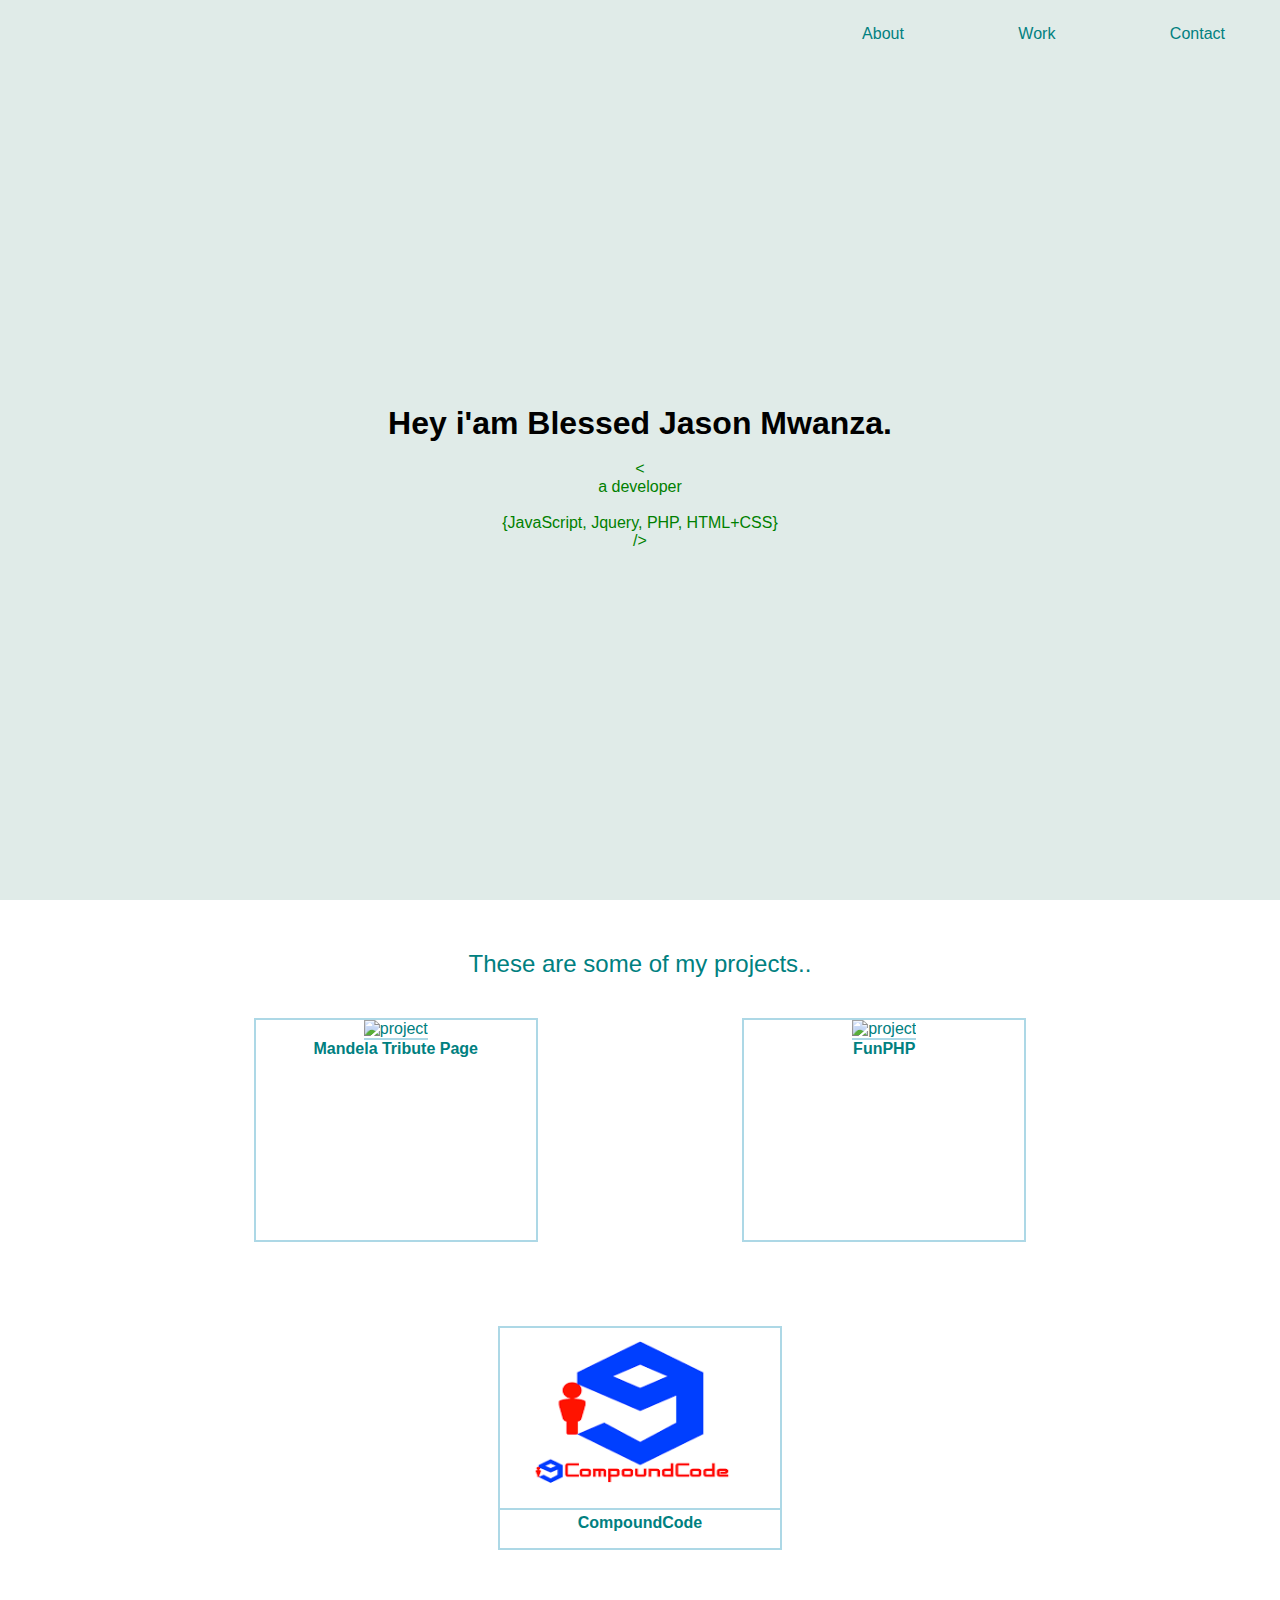
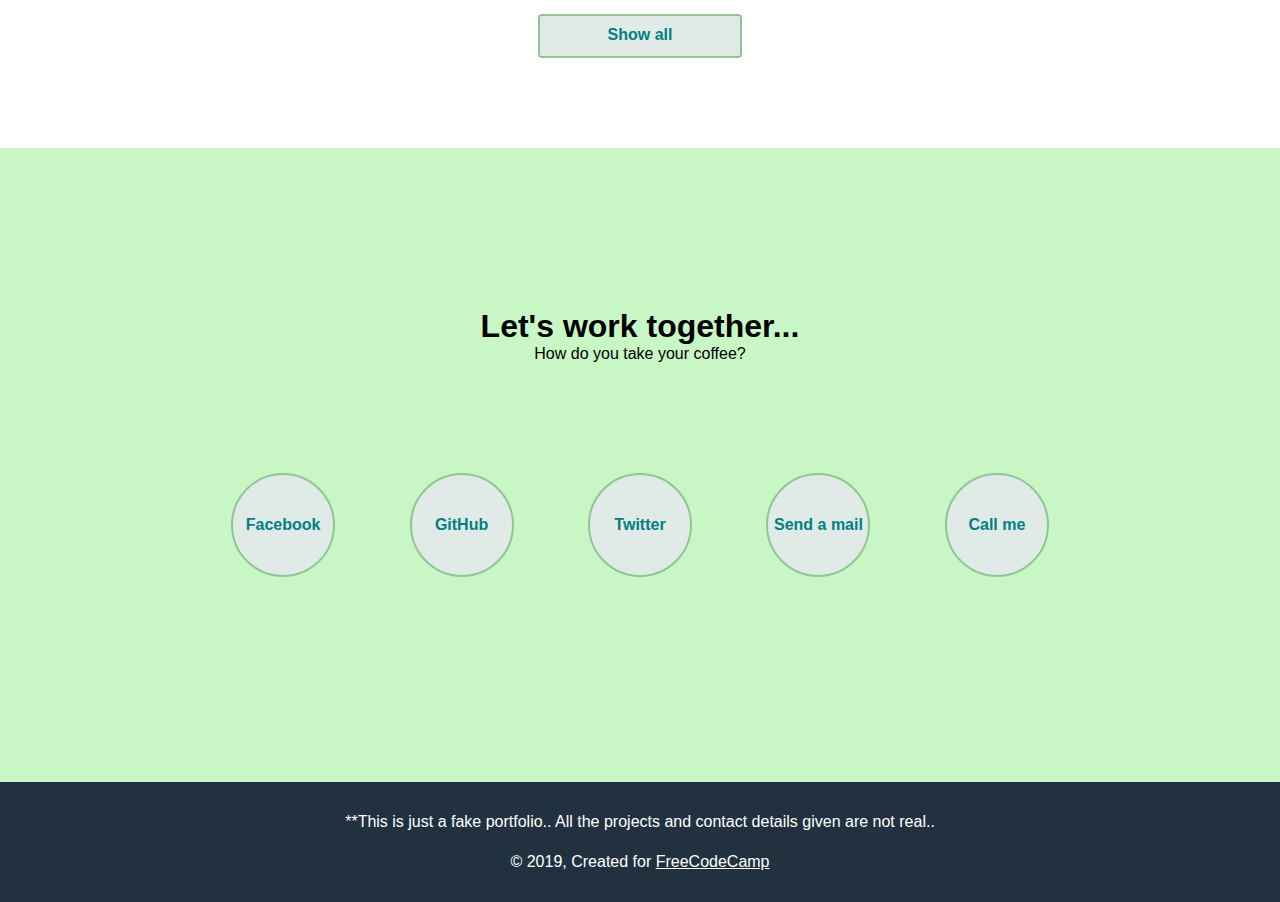
==== PersonalPortfolio/index.html @ 818facd8 "Add files via upload" ====
<!DOCTYPE html>
<html lang="en">
<head>
    <meta charset="UTF-8">
    <meta name="viewport" content="width=device-width, initial-scale=1.0">
    <meta http-equiv="X-UA-Compatible" content="ie=edge">
    <title>FCC Personal portfolio - Blessed Jason Mwanza</title>
    <!-- css -->
    <link rel="stylesheet" href="./css/index.css">
    <!-- js -->
    <script src="https://cdn.freecodecamp.org/testable-projects-fcc/v1/bundle.js"></script>
</head>
<body>
    <nav>
        <ul id='navbar'>
          <li><a href="#welcome-section">About</a></li>
          <li><a href="#projects">Work</a></li>
          <li><a href="#contact">Contact</a></li>
        </ul>
      </nav>
      
      <div id="welcome-section" class="intro">
      
        <h1>Hey i'am Blessed Jason Mwanza.</h1><br>
        <p>< <br> a developer <br><br>{JavaScript, Jquery, PHP, HTML+CSS} <br>/></p>
      
      
      </div>
      <div id="projects" class="work">
        <h2 class="work-header">These are some of my projects..</h2>
        <a href="https://github.com/blessedjasonmwanza/FreeCodeCamp.org/tree/master/Tributepage" target="_blank" class="project project-tile">
          <img class="project-pic" src="https://raw.githubusercontent.com/blessedjasonmwanza/FreeCodeCamp.org/master/Tributepage/images/mandela1.jpg" alt="project">
          <div class="project-title">Mandela Tribute Page</div>
        </a>
        <a href="https://github.com/blessedjasonmwanza/Fun-PHP" target="_blank" class="project project-tile">
          <img class="project-pic" src="https://raw.githubusercontent.com/blessedjasonmwanza/Fun-PHP/master/funphp.PNG" alt="project">
          <div class="project-title">FunPHP</div>
        </a>
        <a href="https://facebook.com/CompoundCode" target="_blank" class="project project-tile">
          <img class="project-pic" src="[data-uri]" alt="project">
          <div class="project-title">CompoundCode</div>
        </a>
      
        <a href="https://github.com/blessedjasonmwanza/" class="show-all" target="_blank">Show all</a>
      </div>
      <div id="contact" class="contact">
        <div class="header">
          <h1>Let's work together...</h1>
          <p>How do you take your coffee?</p>
        </div>
        <a href="https://facebook.com/blessedjasonmwanza" target="_blank" class="contact-details">Facebook</a>
        <a id='profile-link' href="https://github.com/blessedjasonmwanza" target="_blank" class="contact-details">GitHub</a>
        <a href="https://twitter.com/mwanzabj" target="_blank" class="contact-details">Twitter</a>
        <a href="mailto:mwanzabj@gmail.com" class="contact-details">Send a mail</a>
        <a href="tel:+260-971-943-638" class="contact-details">Call me</a>
      </div>
      <footer>**This is just a fake portfolio.. All the projects and contact details given are not real..
        <p>&copy; 2019, Created for <a href="https://www.freecodecamp.com/" target="_blank">FreeCodeCamp</a></p>
      </footer>
</body>
</html>
---- PersonalPortfolio/css/index.css ----
html,
body {
  font-family: 'Open Sans', sans-serif;
  text-align: center;
}

* {
  margin: 0;
  padding: 0;
}

.intro {
  top: 0;
  background: #e0ebe8;
  min-height: 55vh;
  padding-top: 45vh;

}

.intro p {
  color: green;
}

nav ul {
  text-align: right;
  position: fixed;
  width: 100%;
  background-color: #e0ebe8;
}

nav ul li {
  display: inline-block;
  margin: 55px;
  margin-bottom: 15px;
  margin-top: 25px;
}

nav ul li a {
  color: #008080;
  text-decoration: none;
}

nav ul li a:hover {
  color: green;
}

.work {
  padding-top: 60px;
  margin-top: -60px;
}

.work .work-header {
  margin-top: 50px;
  color: #008080;
  font-weight: normal;
}

.project {
  text-decoration: none;
  color: #008080;
  display: inline-block;
  overflow: hidden;
  border: 2px solid lightblue;
  height: 220px;
  width: 280px;
  margin: 40px 100px;
}

.project-pic {
  width: 100%;
  height: 180px;
  border-bottom: 2px solid lightblue;
}

.project-title {
  font-weight: bold;
}

.show-all {
  text-decoration: none;
  display: block;
  width: 200px;
  height: 30px;
  margin: 20px auto 90px;
   background: #e0ebe8;
  color: #008080;
  font-weight: bold;
  font-size: 1em;
  border: 2px solid #90C695;
  border-radius: 4px;
  cursor: pointer;
  padding-top:10px;
}


.show-all:hover {
  background: #E4F1FE;
  color: green;
}

@media only screen and (max-width: 500px) {
  nav ul {
    text-align: center;
  }
  nav ul li {
    margin: 20px;
  }
  .project {
    margin: 40px 0;
  }
}

.contact {
  /*   height:800px; */
  /*   min-height:800px; */
  background: #C8F7C5;
  padding-bottom: 160px;
}

.header {
  padding: 160px 0 110px;
}

.contact-details {
  display: inline-block;
  font-weight: bold;
  margin: 0 35px 45px 35px;
  list-style-type: none;
  border: 2px solid #90C695;
  border-radius: 100%;
  width: 100px;
  height: 100px;
  line-height: 100px;
  background: #e0ebe8;
  color: #008080;
  text-decoration: none;
}

.contact-details:hover {
  background: #E4F1FE;
  color: green;
}

footer {
  padding: 20px;
  background: #22313F;
  color: white;
  line-height: 40px;
}

footer a {
  color: white;
}

@media only screen and (max-width: 367px) {
  .contact-details {
    border: 2px solid #90C695;
    border-radius: 0;
    width: 90px;
    height: 20px;
    padding: 10px;
    line-height: normal;
  }
}
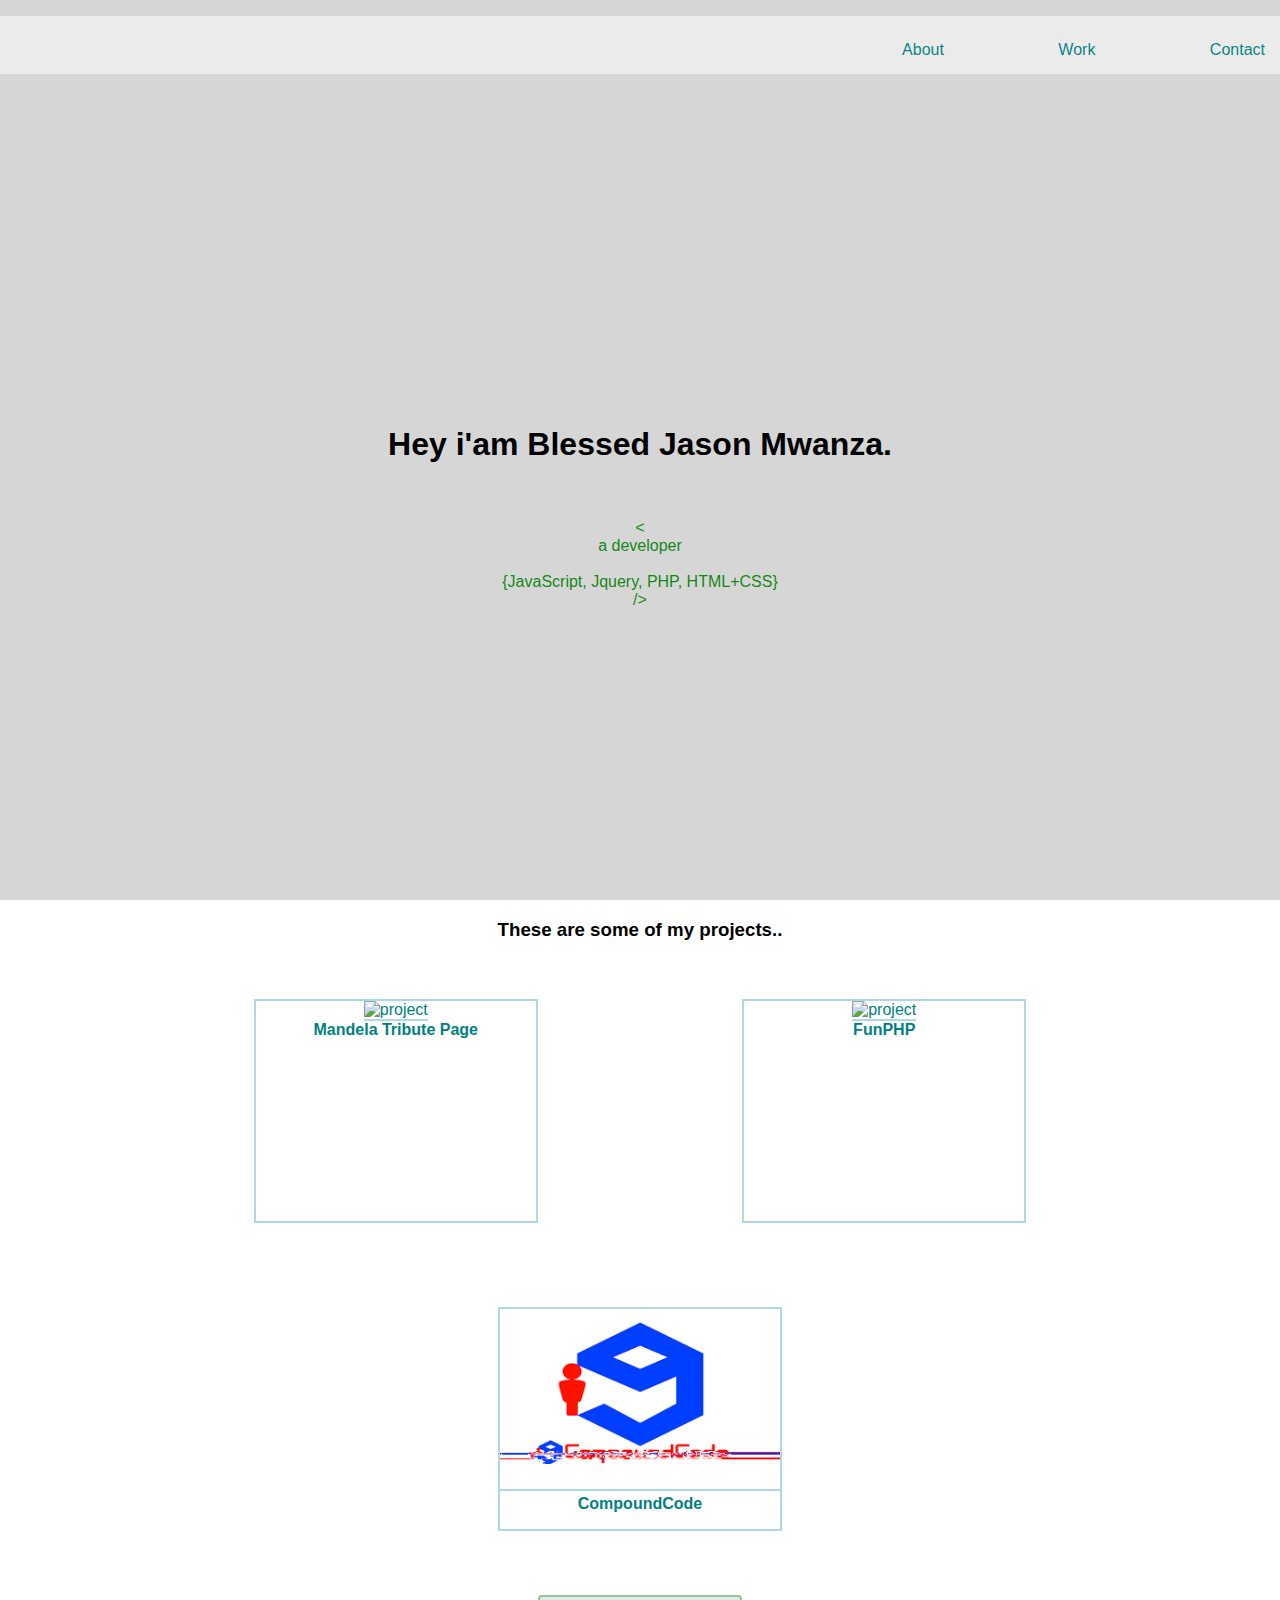
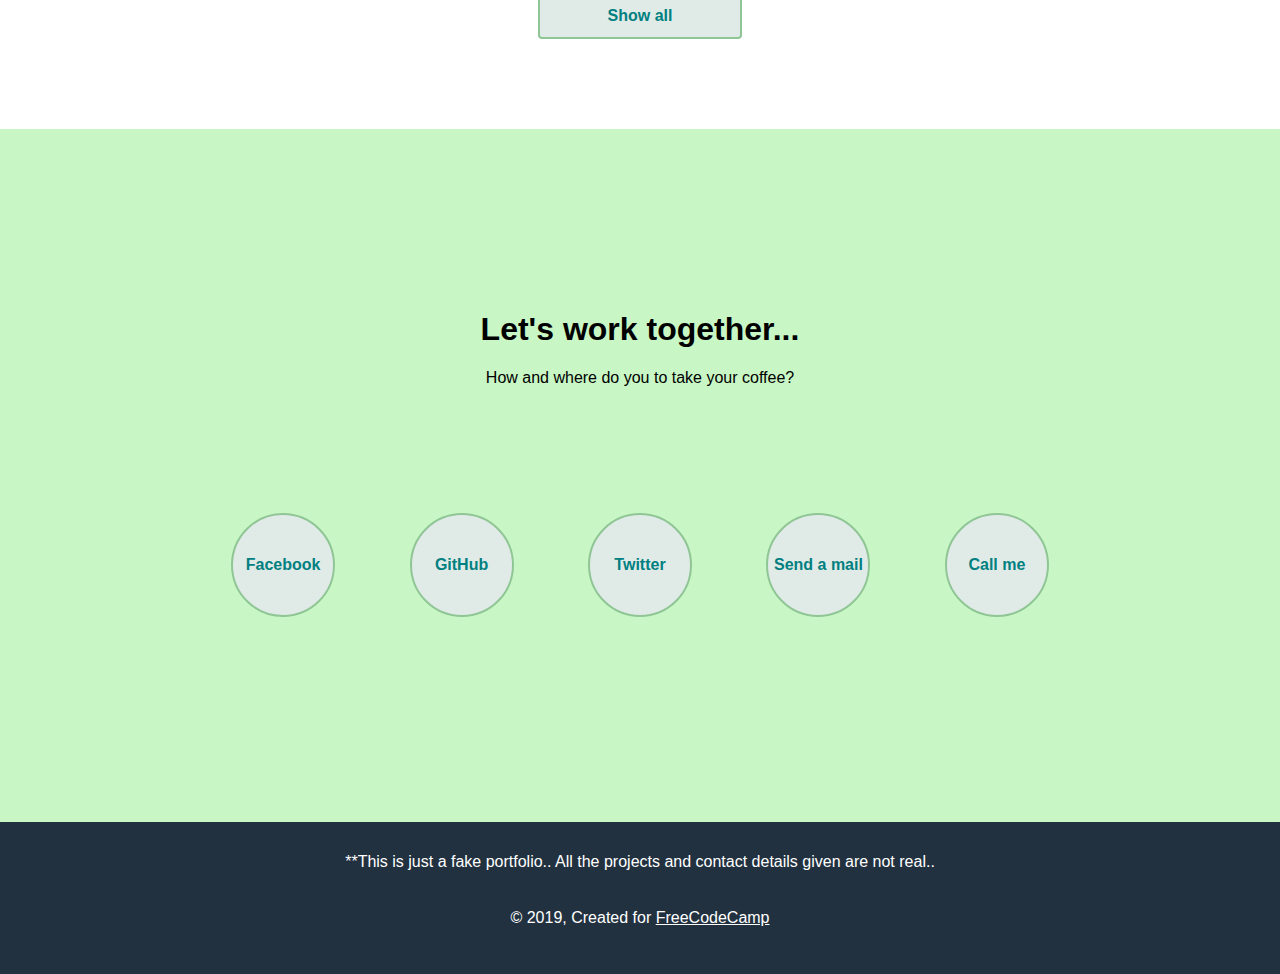
==== commit c88f7766: "Add files via upload" ====
--- a/PersonalPortfolio/index.html
+++ b/PersonalPortfolio/index.html
@@ -10,6 +10,7 @@
     <!-- js -->
     <script src="https://cdn.freecodecamp.org/testable-projects-fcc/v1/bundle.js"></script>
 </head>
+<!-- NOTE: some of the color codes are from FreeCodeCamp.org -->
 <body>
     <nav>
         <ul id='navbar'>
@@ -19,25 +20,25 @@
         </ul>
       </nav>
       
-      <div id="welcome-section" class="intro">
+      <div id="welcome-section" class="welcome-section">
       
         <h1>Hey i'am Blessed Jason Mwanza.</h1><br>
         <p>< <br> a developer <br><br>{JavaScript, Jquery, PHP, HTML+CSS} <br>/></p>
       
       
       </div>
-      <div id="projects" class="work">
-        <h2 class="work-header">These are some of my projects..</h2>
+      <div id="projects" class="projects">
+        <h3 class="work-header">These are some of my projects..</h3>
         <a href="https://github.com/blessedjasonmwanza/FreeCodeCamp.org/tree/master/Tributepage" target="_blank" class="project project-tile">
-          <img class="project-pic" src="https://raw.githubusercontent.com/blessedjasonmwanza/FreeCodeCamp.org/master/Tributepage/images/mandela1.jpg" alt="project">
+          <img class="project-picture" src="https://raw.githubusercontent.com/blessedjasonmwanza/FreeCodeCamp.org/master/Tributepage/images/mandela1.jpg" alt="project">
           <div class="project-title">Mandela Tribute Page</div>
         </a>
         <a href="https://github.com/blessedjasonmwanza/Fun-PHP" target="_blank" class="project project-tile">
-          <img class="project-pic" src="https://raw.githubusercontent.com/blessedjasonmwanza/Fun-PHP/master/funphp.PNG" alt="project">
+          <img class="project-picture" src="https://raw.githubusercontent.com/blessedjasonmwanza/Fun-PHP/master/funphp.PNG" alt="project">
           <div class="project-title">FunPHP</div>
         </a>
         <a href="https://facebook.com/CompoundCode" target="_blank" class="project project-tile">
-          <img class="project-pic" src="[data-uri]" alt="project">
+          <img class="project-picture" src="[data-uri]" alt="project">
           <div class="project-title">CompoundCode</div>
         </a>
       
@@ -46,7 +47,7 @@
       <div id="contact" class="contact">
         <div class="header">
           <h1>Let's work together...</h1>
-          <p>How do you take your coffee?</p>
+          <p>How and where do you to take your coffee?</p>
         </div>
         <a href="https://facebook.com/blessedjasonmwanza" target="_blank" class="contact-details">Facebook</a>
         <a id='profile-link' href="https://github.com/blessedjasonmwanza" target="_blank" class="contact-details">GitHub</a>
@@ -58,4 +59,5 @@
         <p>&copy; 2019, Created for <a href="https://www.freecodecamp.com/" target="_blank">FreeCodeCamp</a></p>
       </footer>
 </body>
-</html>+</html>
+
--- a/PersonalPortfolio/css/index.css
+++ b/PersonalPortfolio/css/index.css
@@ -1,31 +1,34 @@
 html,
 body {
-  font-family: 'Open Sans', sans-serif;
+    margin: 0px;
+    padding: 0px;
+  font-family: -apple-system, BlinkMacSystemFont, 'Segoe UI', Roboto, Oxygen, Ubuntu, Cantarell, 'Open Sans', 'Helvetica Neue', sans-serif;
   text-align: center;
 }
-
-* {
-  margin: 0;
-  padding: 0;
+body > *{
+margin: 0;
+padding: 0;
 }
 
-.intro {
+.welcome-section {
   top: 0;
-  background: #e0ebe8;
+  background: #d6d6d6;
   min-height: 55vh;
   padding-top: 45vh;
 
 }
 
-.intro p {
-  color: green;
+.welcome-section p {
+  color: rgba(0, 128, 0, 0.925);
 }
-
+nav{
+    padding: 0px;
+}
 nav ul {
   text-align: right;
   position: fixed;
   width: 100%;
-  background-color: #e0ebe8;
+  background-color: hsl(0, 0%, 92%);
 }
 
 nav ul li {
@@ -36,7 +39,7 @@
 }
 
 nav ul li a {
-  color: #008080;
+  color: rgba(0, 128, 128, 0.973);
   text-decoration: none;
 }
 
@@ -44,12 +47,12 @@
   color: green;
 }
 
-.work {
+.projects {
   padding-top: 60px;
   margin-top: -60px;
 }
 
-.work .work-header {
+.projects .projects-header {
   margin-top: 50px;
   color: #008080;
   font-weight: normal;
@@ -66,7 +69,7 @@
   margin: 40px 100px;
 }
 
-.project-pic {
+.project-picture {
   width: 100%;
   height: 180px;
   border-bottom: 2px solid lightblue;
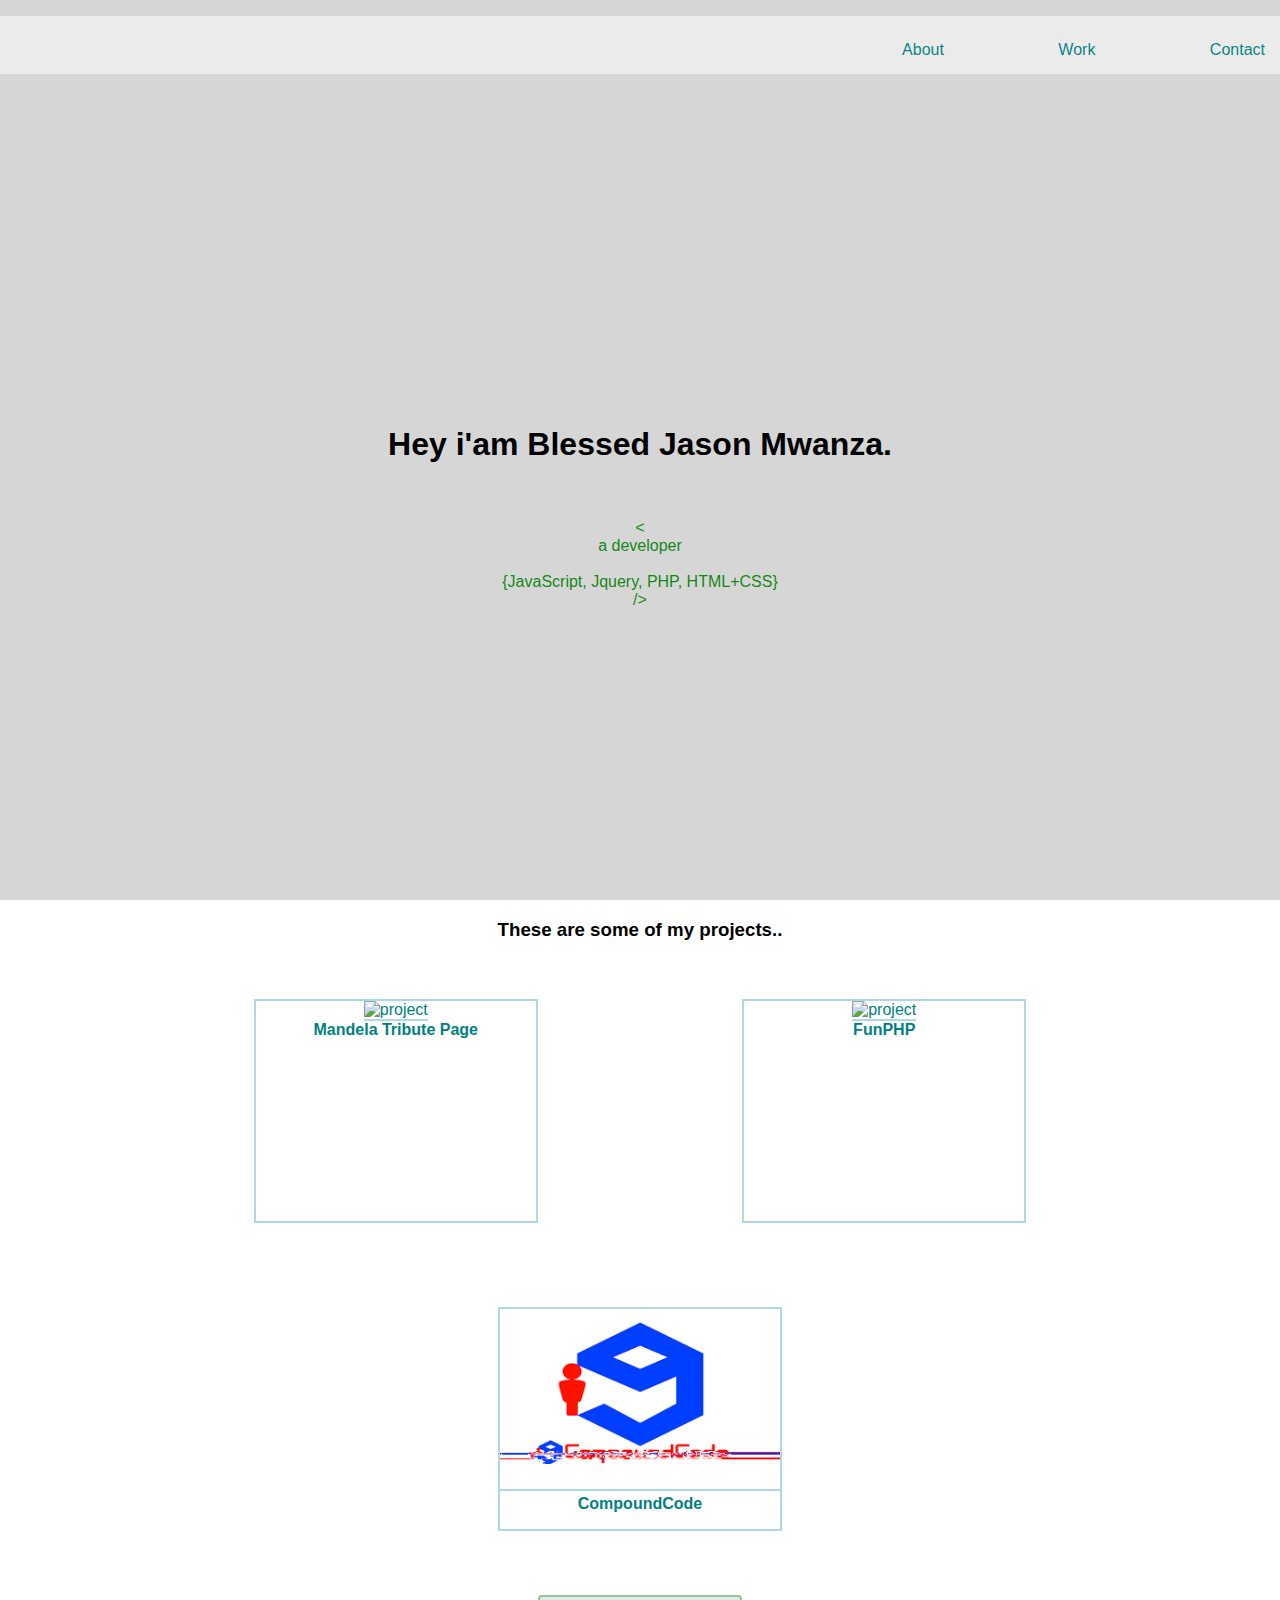
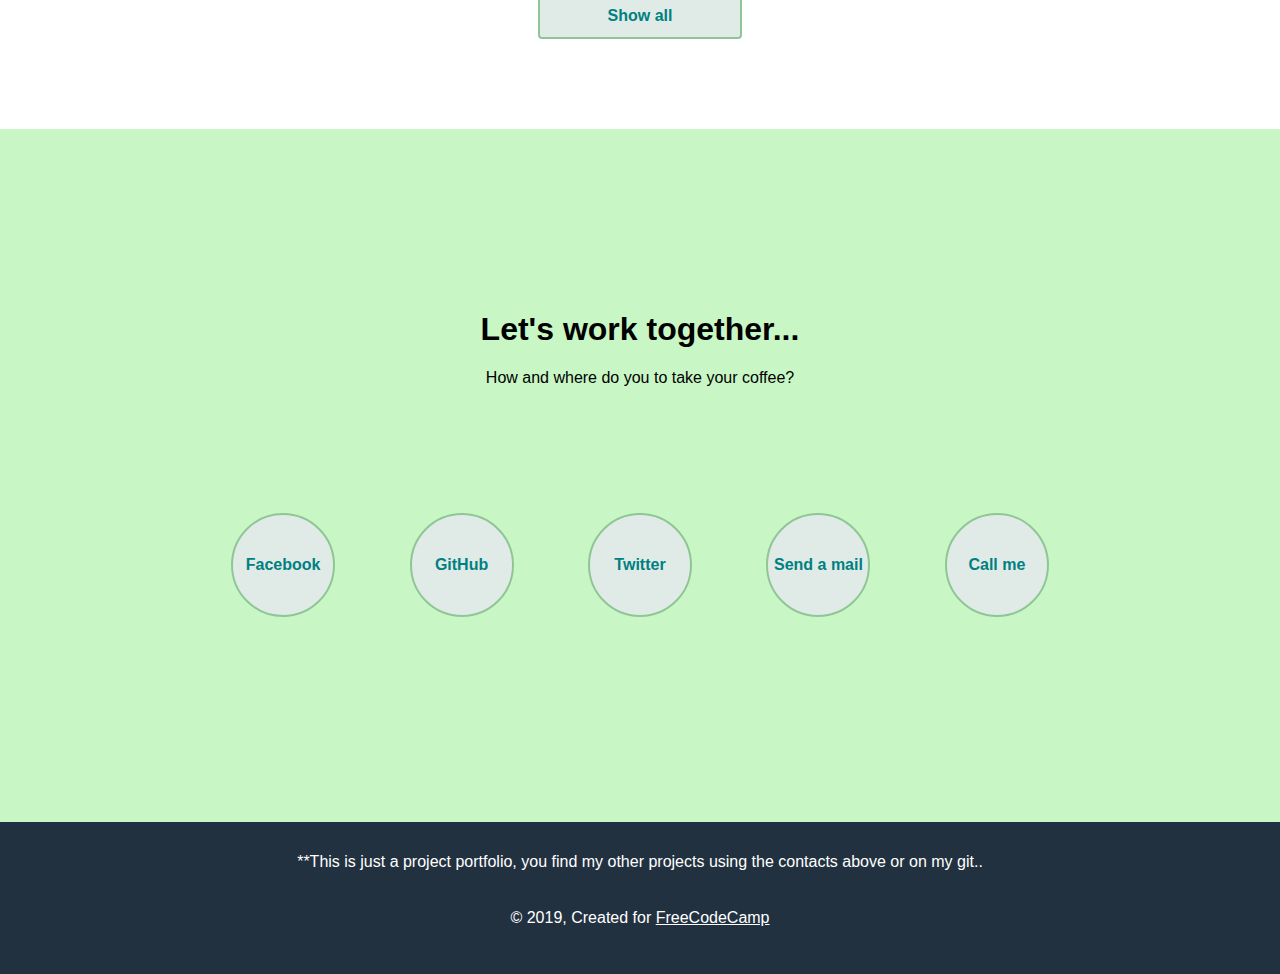
==== commit 613192fb: "Add files via upload" ====
--- a/PersonalPortfolio/index.html
+++ b/PersonalPortfolio/index.html
@@ -55,7 +55,7 @@
         <a href="mailto:mwanzabj@gmail.com" class="contact-details">Send a mail</a>
         <a href="tel:+260-971-943-638" class="contact-details">Call me</a>
       </div>
-      <footer>**This is just a fake portfolio.. All the projects and contact details given are not real..
+      <footer>**This is just a project portfolio, you find my other projects using the contacts above or on my git..
         <p>&copy; 2019, Created for <a href="https://www.freecodecamp.com/" target="_blank">FreeCodeCamp</a></p>
       </footer>
 </body>
